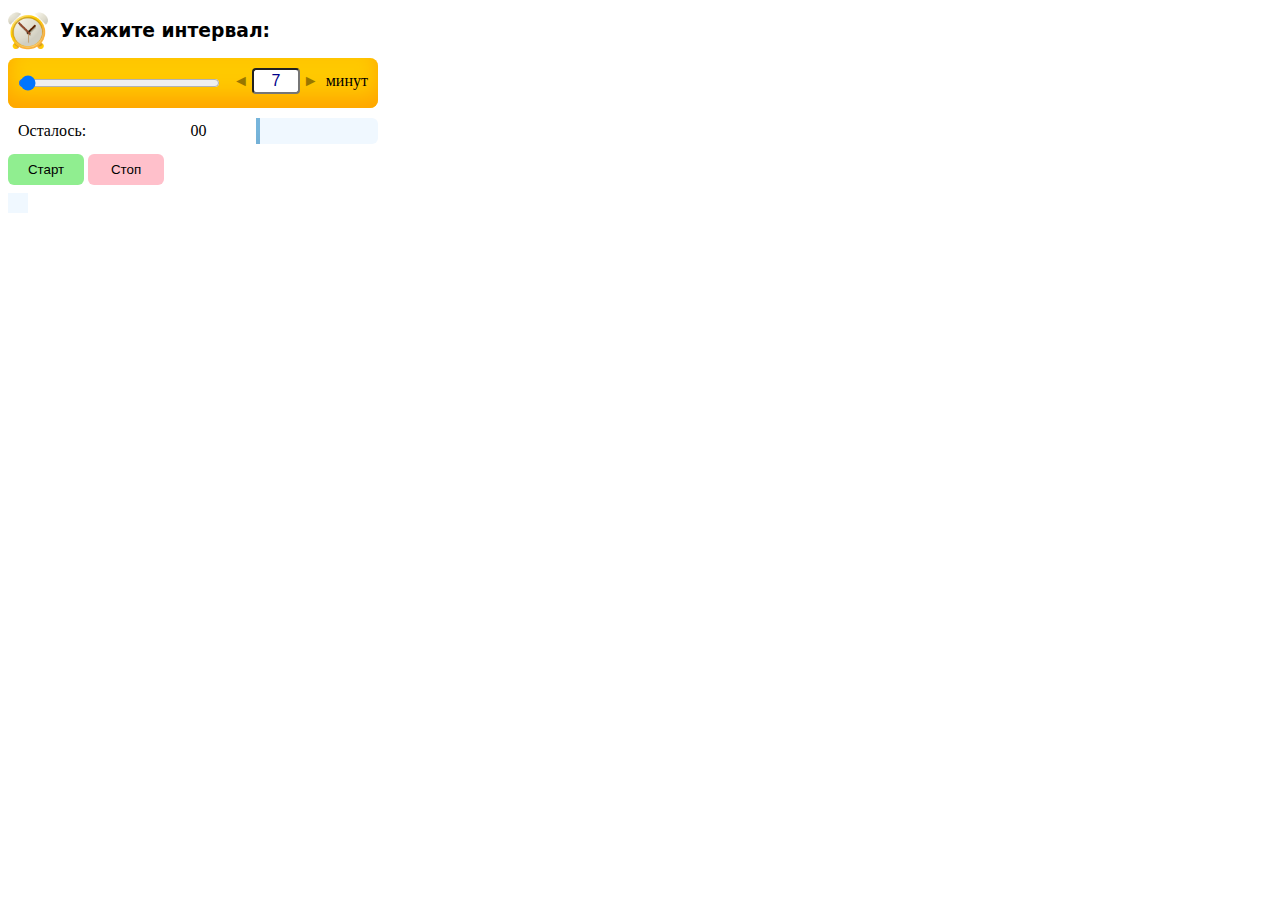
==== reminder/reminder.html @ d8806404 "Добавлены элементы поминутного изменения значения таймера." ====
<!doctype html>
<html>
<head>
<meta charset="utf-8">
<title>Reminder</title>
<link href="style.css" rel="stylesheet" />
</head>
<body>
<h3>Укажите интервал:</h3>
<div id="rnd">
    <div id="controls">
        <input type="range" id="range" min="1" max="480" onInput="syncValues('intrvl',this);" />
        <span id="time_less">◄</span>
        <input type="text" id="intrvl" value="7" onInput="syncValues('range',this);" />
        <span id="time_more">►</span>
        минут
    </div>
    <div id="rest_box">
        <div>Осталось:</div>
        <div id="tmrest">00</div>
        <div id="rest-bar">
            <div>&nbsp;</div>
        </div>
    </div>
</div>
<div id="buttons">
	<button id="start">Старт</button>
    <button id="stop">Стоп</button>
</div>  
<div id="stats"></div>  
<script src="script.js"></script>
</body>
</html>
---- reminder/style.css ----
button{
	border-radius: 6px;	
	border: none;
	padding: 8px 0;
	width: 76px;
}
button:nth-child(1){
	background-color:lightgreen;
}
button:nth-child(2){
	background-color:pink;
}
h3{
	font-family:"Lucida Grande", "Lucida Sans Unicode", "Lucida Sans", "DejaVu Sans", Verdana, sans-serif;
	display: table;
	background: url(images/clock.png) no-repeat 0 3px;
	background-size: 40px;
	height: 46px;
	line-height: 46px;
	margin: 0;
	margin-bottom: 4px;
	padding-left: 52px;
}
#buttons{
	float:left;
	clear:left;
}
#controls{
	padding:10px;
	display: table;
	background-color: rgb(255, 201, 0);
	border-radius: 8px;
	box-shadow: 0 -12px 20px orange inset;
}
#intrvl{
	border-radius: 4px;
	color: darkblue;
	font-size: 1.0em;
	padding: 2px 6px;
	text-align: center;
	width: 32px;
}
#range{
	float:left;
	margin: 7px 10px 7px auto;
	width: 202px;
}
#rest-bar{
    border-top-right-radius: 6px;
    border-bottom-right-radius: 6px;
    height: 26px;
    width: 34%;
    background-color: aliceblue;
    overflow: hidden;
}
#rest-bar >div{
    background-color: lightskyblue;
    box-shadow: 0 -8px 16px rgba(0,0,0,0.15) inset;
    display: inline-block;
}
#rest_box{
    box-sizing: border-box;
    display: table;
    padding: 10px;
    padding-right: 0;
    width: 100%;
}
#rest_box >div{
    box-sizing: border-box;
    display: table-cell;
    line-height: 26px;
}
#rnd{
    display: table;
}
#stats{
	padding:10px;
	background-color: aliceblue;
	float: left;
	clear: left;
	margin-top: 8px;
}
#time_less,
#time_more{
    cursor: default;
    opacity: 0.4;
    padding: 2px 3px;
}
#time_less:hover,
#time_more:hover{
    opacity: 1;
}
#tmrest{
    padding-left: 4px;
    padding-right: 8px;
    white-space: nowrap;
}
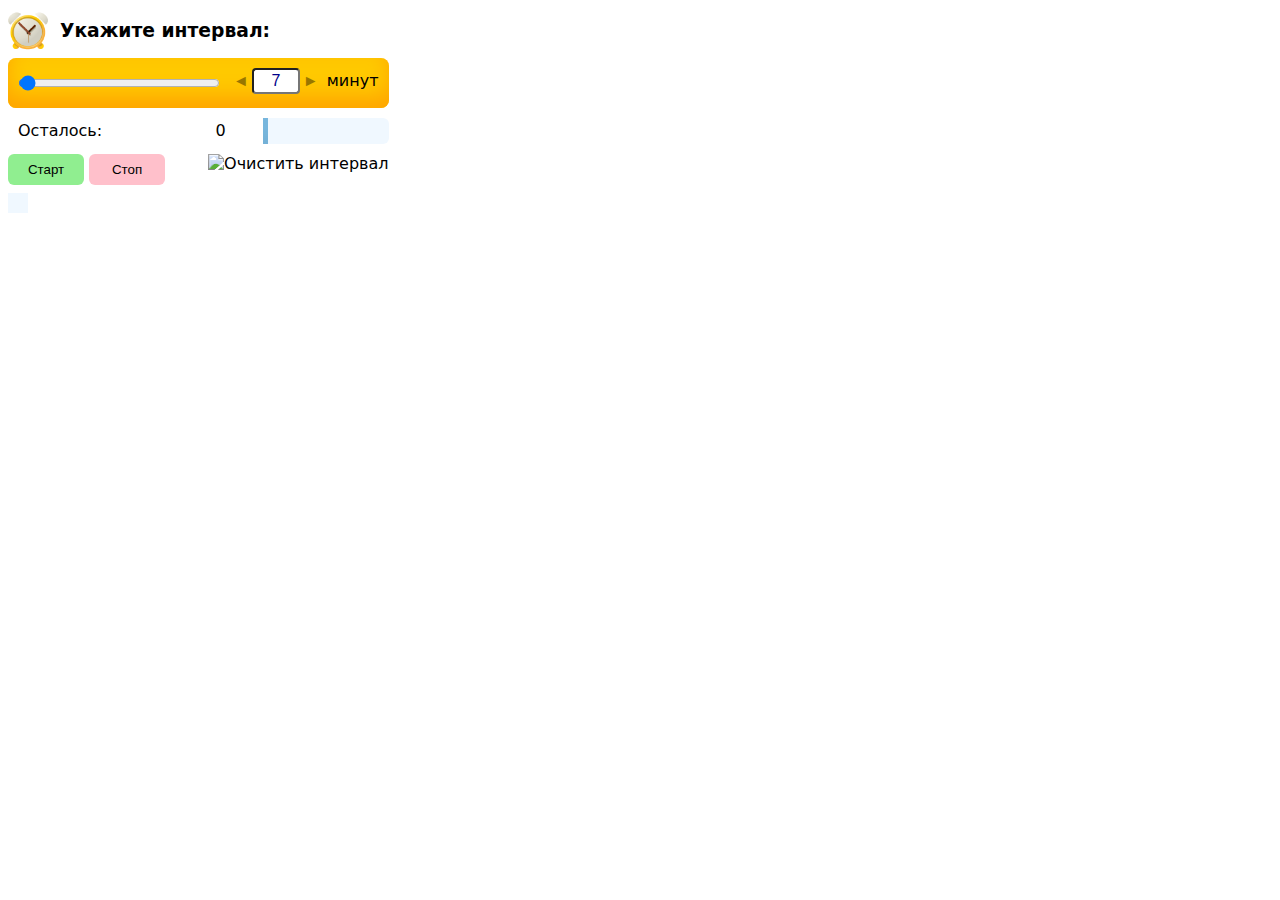
==== commit 06d245cd: "Добавлена функция очистки блока оставшегося времени." ====
--- a/reminder/reminder.html
+++ b/reminder/reminder.html
@@ -17,16 +17,17 @@
     </div>
     <div id="rest_box">
         <div>Осталось:</div>
-        <div id="tmrest">00</div>
+        <div id="tmrest"></div>
         <div id="rest-bar">
             <div>&nbsp;</div>
         </div>
     </div>
+    <img id="clear-time" src="images/trash.png" title="Очистить интервал"/>
 </div>
 <div id="buttons">
 	<button id="start">Старт</button>
     <button id="stop">Стоп</button>
-</div>  
+</div>
 <div id="stats"></div>  
 <script src="script.js"></script>
 </body>
--- a/reminder/style.css
+++ b/reminder/style.css
@@ -1,3 +1,6 @@
+body{
+    font-family:"Lucida Grande", "Lucida Sans Unicode", "Lucida Sans", "DejaVu Sans", Verdana, sans-serif;
+}
 button{
 	border-radius: 6px;	
 	border: none;
@@ -11,7 +14,6 @@
 	background-color:pink;
 }
 h3{
-	font-family:"Lucida Grande", "Lucida Sans Unicode", "Lucida Sans", "DejaVu Sans", Verdana, sans-serif;
 	display: table;
 	background: url(images/clock.png) no-repeat 0 3px;
 	background-size: 40px;
@@ -24,6 +26,10 @@
 #buttons{
 	float:left;
 	clear:left;
+}
+#clear-time{
+    float: right;
+    margin-bottom: -100%;
 }
 #controls{
 	padding:10px;
@@ -83,6 +89,7 @@
 #time_less,
 #time_more{
     cursor: default;
+    font-family: "Times New Roman", Cambria;
     opacity: 0.4;
     padding: 2px 3px;
 }
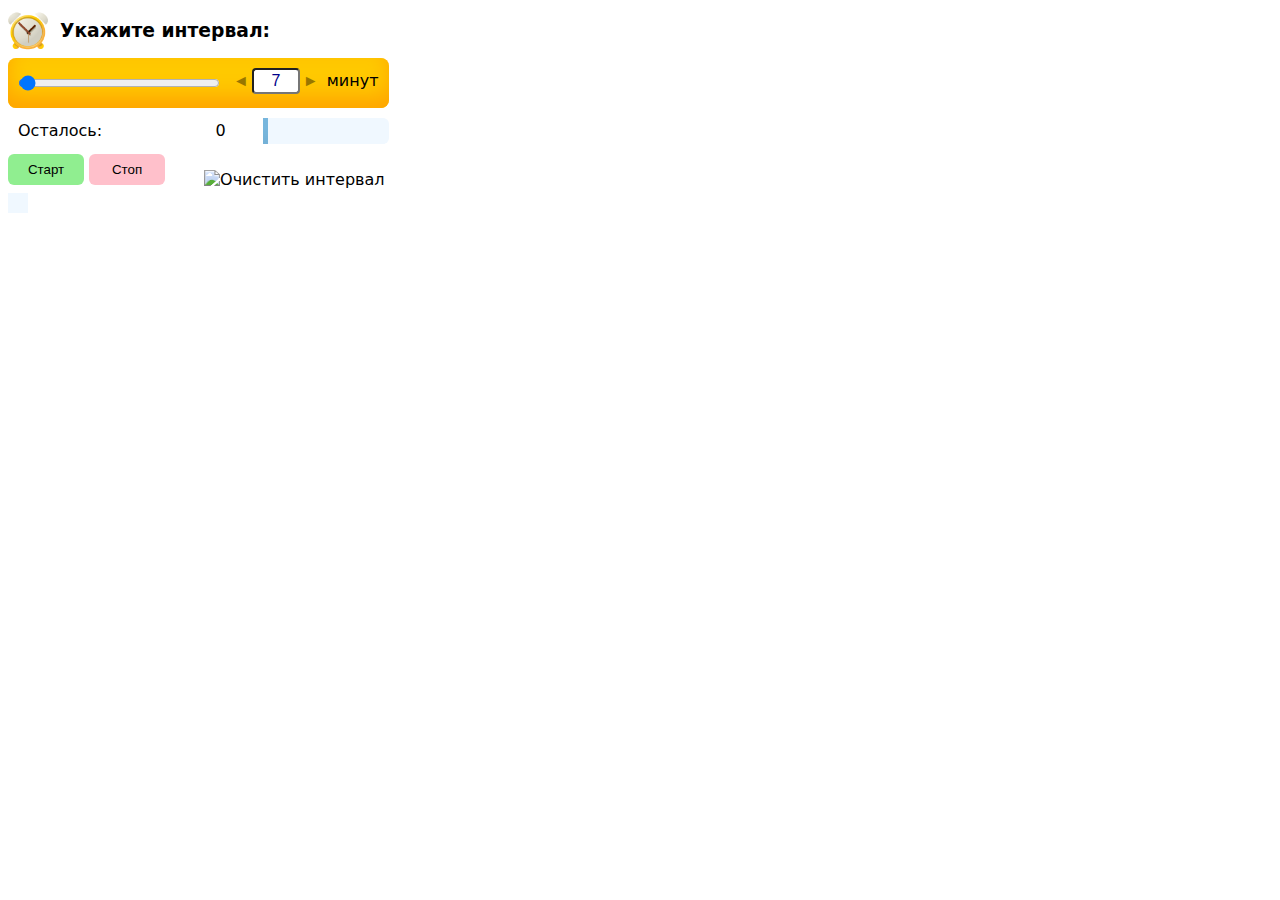
==== commit 26045540: "Рефакторинг." ====
--- a/reminder/reminder.html
+++ b/reminder/reminder.html
@@ -9,9 +9,9 @@
 <h3>Укажите интервал:</h3>
 <div id="rnd">
     <div id="controls">
-        <input type="range" id="range" min="1" max="480" onInput="syncValues('intrvl',this);" />
+        <input type="range" id="range" min="1" max="480" onInput="syncValues('intrvl');" />
         <span id="time_less">◄</span>
-        <input type="text" id="intrvl" value="7" onInput="syncValues('range',this);" />
+        <input type="text" id="intrvl" value="7" onInput="syncValues();" />
         <span id="time_more">►</span>
         минут
     </div>
--- a/reminder/style.css
+++ b/reminder/style.css
@@ -1,3 +1,4 @@
+/*    tags  */
 body{
     font-family:"Lucida Grande", "Lucida Sans Unicode", "Lucida Sans", "DejaVu Sans", Verdana, sans-serif;
 }
@@ -14,22 +15,25 @@
 	background-color:pink;
 }
 h3{
-	display: table;
-	background: url(images/clock.png) no-repeat 0 3px;
-	background-size: 40px;
-	height: 46px;
-	line-height: 46px;
-	margin: 0;
-	margin-bottom: 4px;
-	padding-left: 52px;
+    display: table;
+    background: url(images/clock.png) no-repeat 0 3px;
+    background-size: 40px;
+    height: 46px;
+    line-height: 46px;
+    margin: 0;
+    margin-bottom: 4px;
+    padding-left: 52px;
 }
+/*  ids    */
 #buttons{
 	float:left;
 	clear:left;
 }
 #clear-time{
+    bottom: -35px;
     float: right;
-    margin-bottom: -100%;
+    position: absolute;
+    right: 4px;
 }
 #controls{
 	padding:10px;
@@ -78,6 +82,7 @@
 }
 #rnd{
     display: table;
+    position: relative;
 }
 #stats{
 	padding:10px;
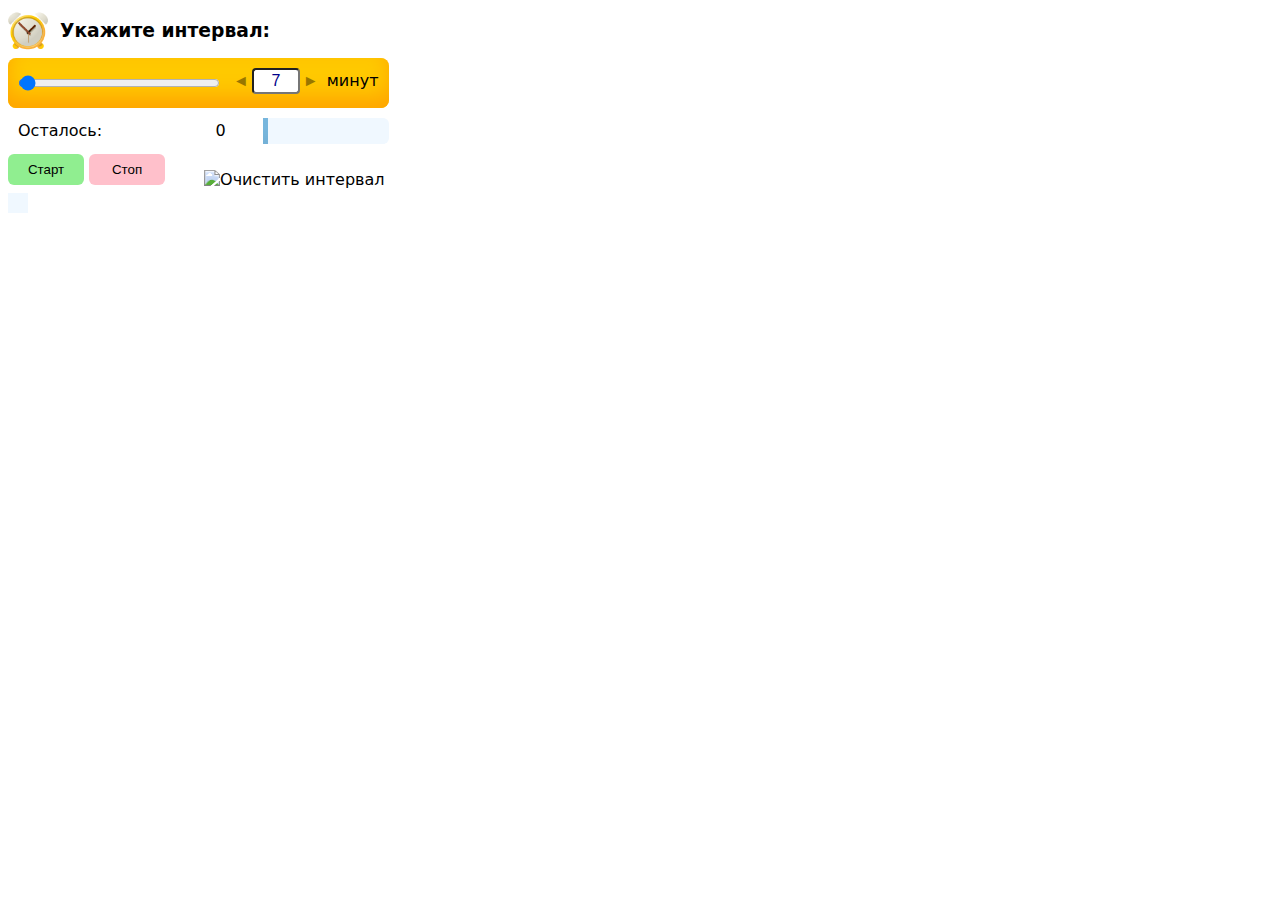
==== commit d21e47b8: "Супер Рефакторинг." ====
--- a/reminder/reminder.html
+++ b/reminder/reminder.html
@@ -9,9 +9,9 @@
 <h3>Укажите интервал:</h3>
 <div id="rnd">
     <div id="controls">
-        <input type="range" id="range" min="1" max="480" onInput="syncValues('intrvl');" />
+        <input type="range" id="range" min="1" max="480" />
         <span id="time_less">◄</span>
-        <input type="text" id="intrvl" value="7" onInput="syncValues();" />
+        <input type="text" id="interval" value="7" />
         <span id="time_more">►</span>
         минут
     </div>
@@ -22,13 +22,13 @@
             <div>&nbsp;</div>
         </div>
     </div>
-    <img id="clear-time" src="images/trash.png" title="Очистить интервал"/>
+    <img id="clear-time-trash" src="images/trash.png" title="Очистить интервал"/>
 </div>
 <div id="buttons">
 	<button id="start">Старт</button>
     <button id="stop">Стоп</button>
 </div>
-<div id="stats"></div>  
+<div id="stats"></div>
 <script src="script.js"></script>
 </body>
 </html>
--- a/reminder/style.css
+++ b/reminder/style.css
@@ -29,7 +29,7 @@
 	float:left;
 	clear:left;
 }
-#clear-time{
+#clear-time-trash{
     bottom: -35px;
     float: right;
     position: absolute;
@@ -42,7 +42,7 @@
 	border-radius: 8px;
 	box-shadow: 0 -12px 20px orange inset;
 }
-#intrvl{
+#interval{
 	border-radius: 4px;
 	color: darkblue;
 	font-size: 1.0em;
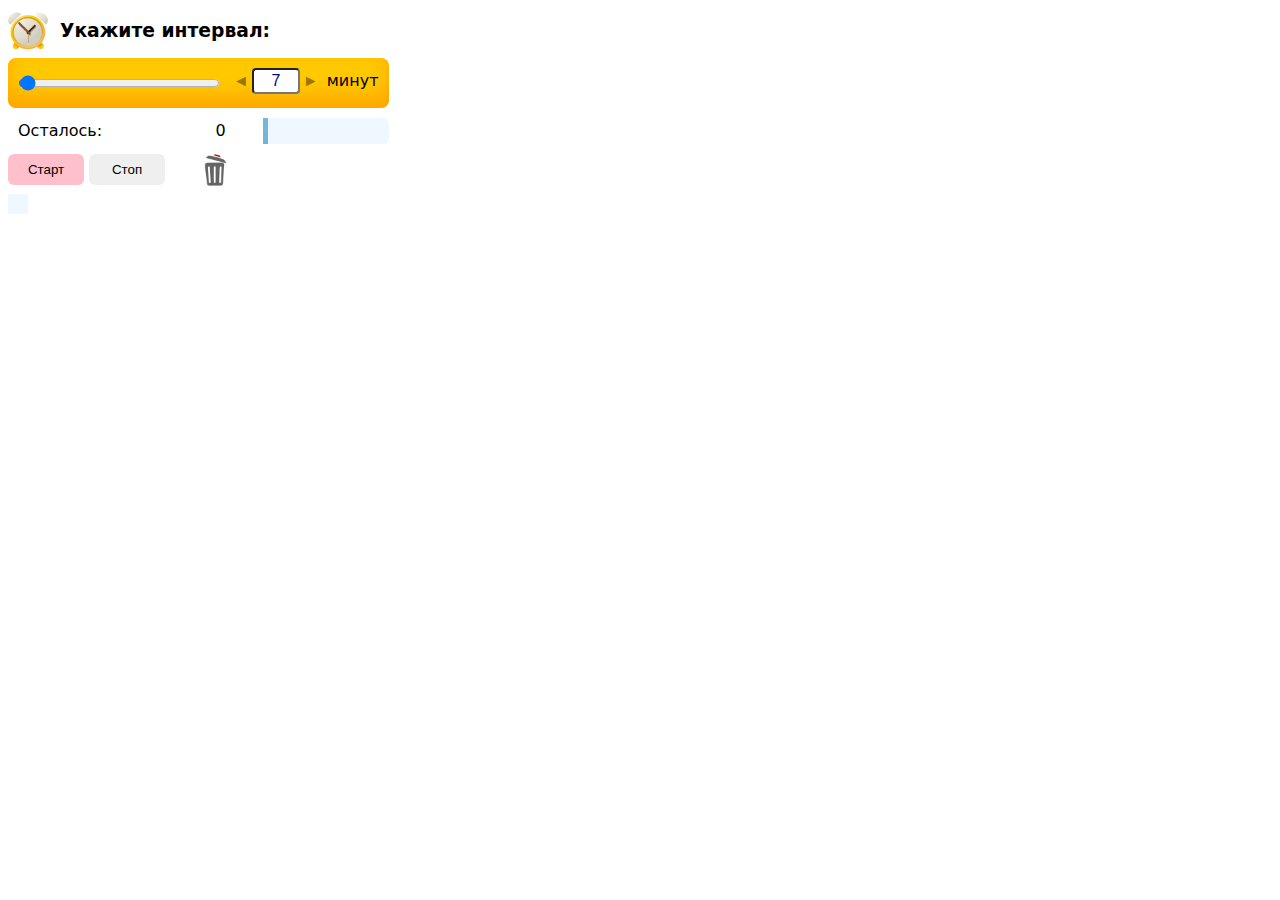
==== commit 03e2b5e5: "Fixing" ====
--- a/reminder/reminder.html
+++ b/reminder/reminder.html
@@ -22,10 +22,10 @@
             <div>&nbsp;</div>
         </div>
     </div>
-    <img id="clear-time-trash" src="images/trash.png" title="Очистить интервал"/>
 </div>
 <div id="buttons">
-	<button id="start">Старт</button>
+    <img id="clear-time-trash" src="images/trash.png" title="Очистить интервал"/>
+    <button id="start">Старт</button>
     <button id="stop">Стоп</button>
 </div>
 <div id="stats"></div>
--- a/reminder/style.css
+++ b/reminder/style.css
@@ -16,7 +16,7 @@
 }
 h3{
     display: table;
-    background: url(images/clock.png) no-repeat 0 3px;
+    background: url(favicon.png) no-repeat 0 3px;
     background-size: 40px;
     height: 46px;
     line-height: 46px;
@@ -30,10 +30,9 @@
 	clear:left;
 }
 #clear-time-trash{
-    bottom: -35px;
     float: right;
-    position: absolute;
-    right: 4px;
+    height: 32px;
+    margin-left: 35px;
 }
 #controls{
 	padding:10px;
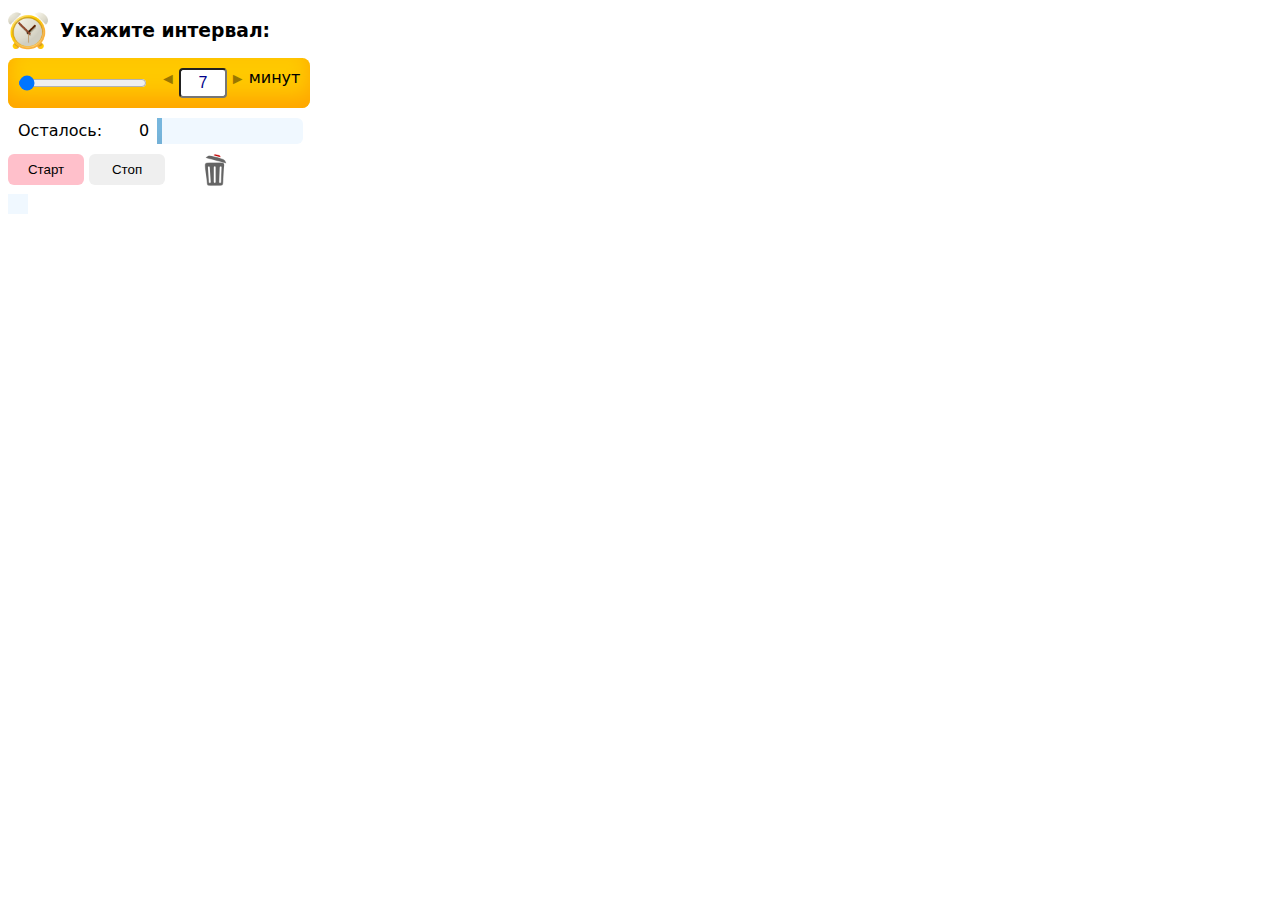
==== commit 09679d15: "Adding audio" ====
--- a/reminder/reminder.html
+++ b/reminder/reminder.html
@@ -1,34 +1,44 @@
 <!doctype html>
 <html>
+
 <head>
-<meta charset="utf-8">
-<title>Reminder</title>
-<link href="style.css" rel="stylesheet" />
+    <meta charset="utf-8">
+    <title>Reminder</title>
+    <link href="style.css" rel="stylesheet" />
 </head>
+
 <body>
-<h3>Укажите интервал:</h3>
-<div id="rnd">
-    <div id="controls">
-        <input type="range" id="range" min="1" max="480" />
-        <span id="time_less">◄</span>
-        <input type="text" id="interval" value="7" />
-        <span id="time_more">►</span>
-        минут
-    </div>
-    <div id="rest_box">
-        <div>Осталось:</div>
-        <div id="tmrest"></div>
-        <div id="rest-bar">
-            <div>&nbsp;</div>
+    <h3>Укажите интервал:</h3>
+    <div id="rnd">
+        <div id="controls">
+            <input type="range" id="range" min="1" max="480" />
+            <div id="controls-handlers">
+                <div id="controls-handlers-arrows">
+                    <span id="time_less">◄</span>
+                    <input type="text" id="interval" value="7" />
+                    <span id="time_more">►</span>
+                </div>
+                <div>минут</div>
+            </div>     
+        </div>
+        <div id="rest_box">
+            <div>Осталось:</div>
+            <div id="tmrest"></div>
+            <div id="rest-bar">
+                <div>&nbsp;</div>
+            </div>
         </div>
     </div>
-</div>
-<div id="buttons">
-    <img id="clear-time-trash" src="images/trash.png" title="Очистить интервал"/>
-    <button id="start">Старт</button>
-    <button id="stop">Стоп</button>
-</div>
-<div id="stats"></div>
-<script src="script.js"></script>
+    <div id="buttons">
+        <img id="clear-time-trash" src="images/trash.png" title="Очистить интервал" />
+        <button id="start">Старт</button>
+        <button id="stop">Стоп</button>
+    </div>
+    <div id="audio-box">
+        <audio controls="true" preload="auto" loop="true" src="reminder.wav"></audio>
+    </div>
+    <div id="stats"></div>
+    <script src="script.js"></script>
 </body>
-</html>
+
+</html>--- a/reminder/style.css
+++ b/reminder/style.css
@@ -25,6 +25,18 @@
     padding-left: 52px;
 }
 /*  ids    */
+#audio-box{
+	float: left;
+	height: 0;
+	margin-top: 10px;
+	opacity: 0;
+	transition: all ease 0.4s;
+}
+#audio-box.active{
+	height:54px;
+	opacity:1;
+}
+
 #buttons{
 	float:left;
 	clear:left;
@@ -36,10 +48,16 @@
 }
 #controls{
 	padding:10px;
-	display: table;
+	display: flex;
 	background-color: rgb(255, 201, 0);
 	border-radius: 8px;
 	box-shadow: 0 -12px 20px orange inset;
+}
+#controls-handlers{
+	display:flex;
+}
+#controls-handlers-arrows{
+	display:flex;
 }
 #interval{
 	border-radius: 4px;
@@ -52,7 +70,8 @@
 #range{
 	float:left;
 	margin: 7px 10px 7px auto;
-	width: 202px;
+	/* max-width: 100%; */
+	width: 100%;
 }
 #rest-bar{
     border-top-right-radius: 6px;
@@ -69,16 +88,24 @@
 }
 #rest_box{
     box-sizing: border-box;
-    display: table;
+    display: flex;
     padding: 10px;
     padding-right: 0;
     width: 100%;
 }
 #rest_box >div{
     box-sizing: border-box;
-    display: table-cell;
     line-height: 26px;
 }
+
+#rest_box >div:nth-child(1){
+    width: 40%;
+}
+#rest_box >div:nth-child(2){}
+#rest_box >div:nth-child(3){
+    width: 50%;
+}
+
 #rnd{
     display: table;
     position: relative;
